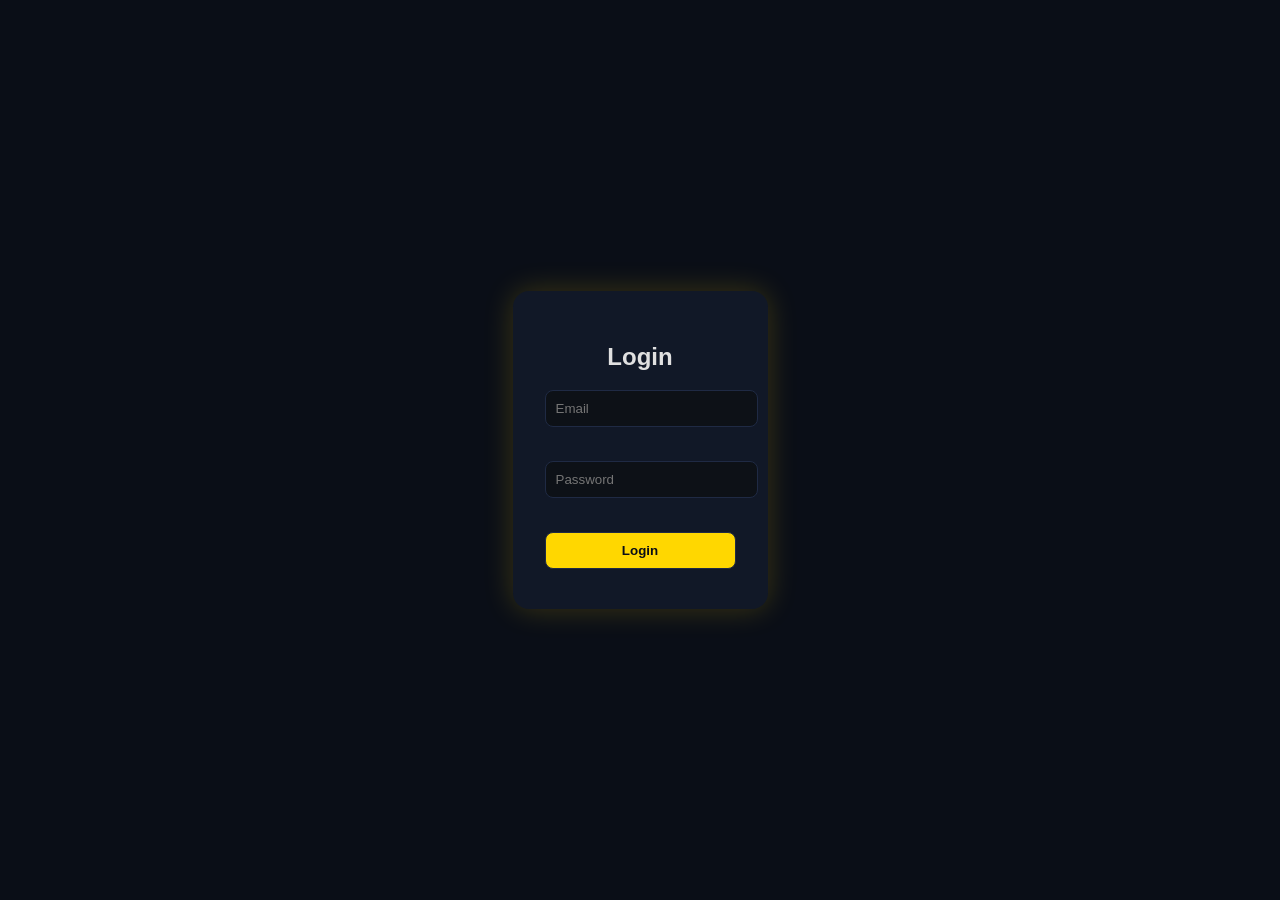
==== templates/login.html @ ce7e9cd6 "Initial FastAPI production app for SPECTRA" ====
<!DOCTYPE html>
<html>
<head><title>Login</title><link rel="stylesheet" href="/static/style.css"></head>
<body>
    <div class="container">
        <h2>Login</h2>
        <form action="/api/login" method="post">
            <input type="email" name="email" placeholder="Email" required><br>
            <input type="password" name="password" placeholder="Password" required><br>
            <button type="submit">Login</button>
        </form>
    </div>
</body>
</html>
---- static/style.css ----
body {
    background: #0a0e17;
    color: #e0e0e0;
    font-family: 'Segoe UI', sans-serif;
    display: flex;
    justify-content: center;
    align-items: center;
    min-height: 100vh;
    margin: 0;
}
.container {
    background: #111827;
    padding: 2rem;
    border-radius: 16px;
    box-shadow: 0 0 30px rgba(255,215,0,0.2);
    text-align: center;
}
h1 { color: #ffd700; }
input, button {
    display: block;
    width: 100%;
    padding: 10px;
    margin: 8px 0;
    border-radius: 8px;
    border: 1px solid #1f2a44;
    background: #0d1117;
    color: white;
}
button {
    background: #ffd700;
    color: #0a0e17;
    font-weight: bold;
    cursor: pointer;
}
a { color: #ffd700; }
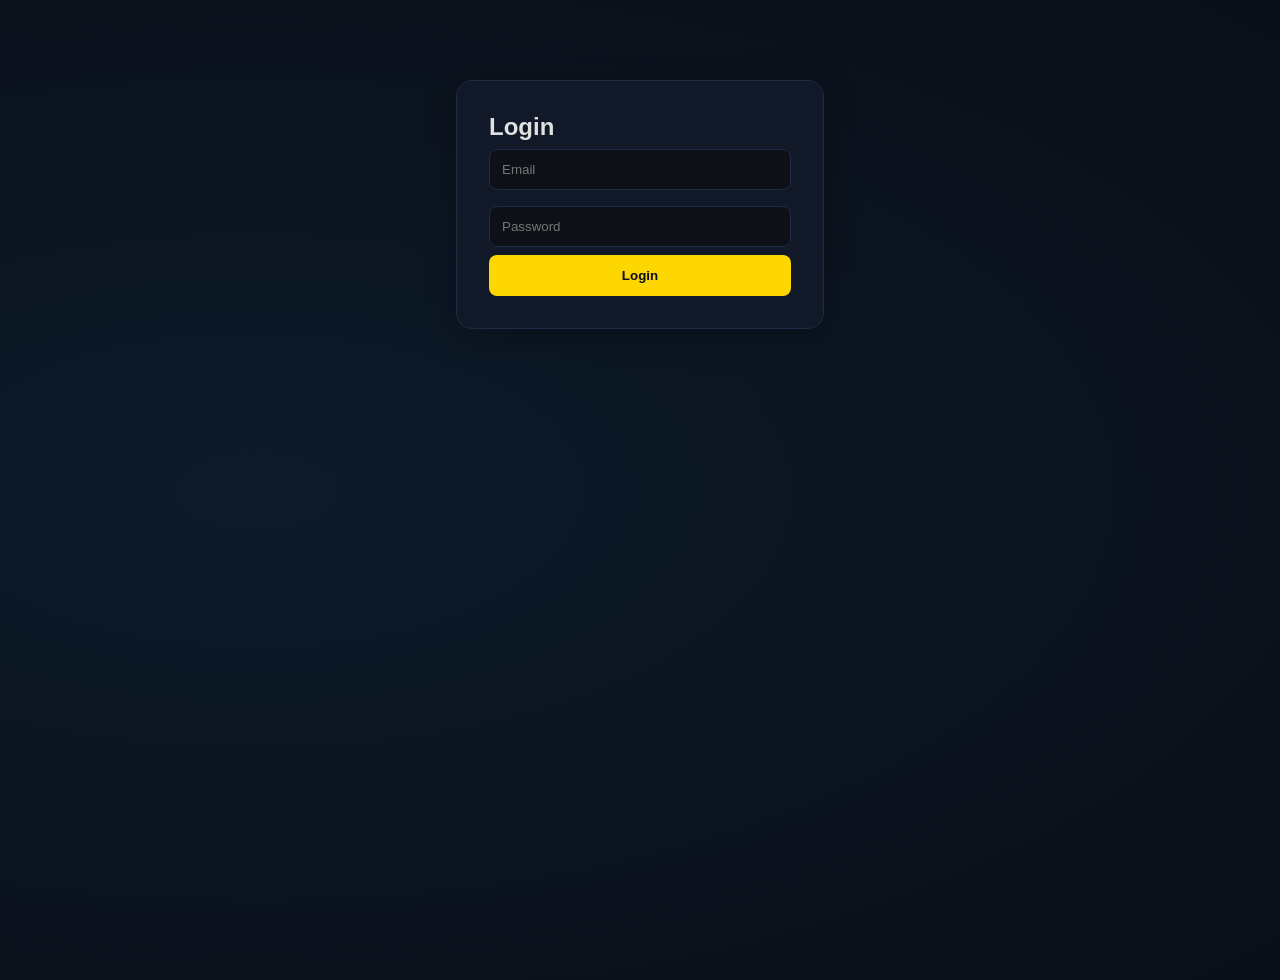
==== commit 7b23b906: "Update login page" ====
--- a/templates/login.html
+++ b/templates/login.html
@@ -1,15 +1,17 @@
 
 <!DOCTYPE html>
 <html>
-<head><title>Login</title><link rel="stylesheet" href="/static/style.css"></head>
+<head><title>Login – SPECTRA</title><link rel="stylesheet" href="/static/style.css"></head>
 <body>
-    <div class="container">
-        <h2>Login</h2>
-        <form action="/api/login" method="post">
-            <input type="email" name="email" placeholder="Email" required><br>
-            <input type="password" name="password" placeholder="Password" required><br>
-            <button type="submit">Login</button>
-        </form>
+    <div class="container" style="max-width:400px; margin-top:5rem;">
+        <div class="card">
+            <h2>Login</h2>
+            <form action="/api/login" method="post">
+                <input type="email" name="email" placeholder="Email" required>
+                <input type="password" name="password" placeholder="Password" required>
+                <button type="submit" class="btn" style="width:100%;">Login</button>
+            </form>
+        </div>
     </div>
 </body>
 </html>
--- a/static/style.css
+++ b/static/style.css
@@ -1,36 +1,138 @@
+
+:root {
+    --bg: #0a0e17;
+    --surface: #111827;
+    --border: #1f2a44;
+    --gold: #ffd700;
+    --copper: #b87333;
+    --cyan: #00e5ff;
+    --text: #e0e0e0;
+    --dim: #8892b0;
+}
+
+* { margin: 0; padding: 0; box-sizing: border-box; }
 
 body {
-    background: #0a0e17;
-    color: #e0e0e0;
+    background: radial-gradient(ellipse at 20% 50%, #0d1b2a, #0a0e17);
+    color: var(--text);
     font-family: 'Segoe UI', sans-serif;
+    min-height: 100vh;
+}
+
+.navbar {
+    background: var(--surface);
+    border-bottom: 1px solid var(--border);
+    padding: 1rem 2rem;
     display: flex;
-    justify-content: center;
+    justify-content: space-between;
     align-items: center;
-    min-height: 100vh;
-    margin: 0;
 }
+
+.navbar .logo {
+    font-size: 1.5rem;
+    font-weight: bold;
+    color: var(--gold);
+    text-decoration: none;
+}
+
+.nav-links a {
+    color: var(--dim);
+    text-decoration: none;
+    margin-left: 1.5rem;
+    font-weight: 500;
+}
+.nav-links a:hover { color: var(--gold); }
+
 .container {
-    background: #111827;
+    max-width: 900px;
+    margin: 2rem auto;
+    padding: 0 1rem;
+}
+
+.card {
+    background: var(--surface);
+    border: 1px solid var(--border);
+    border-radius: 16px;
     padding: 2rem;
-    border-radius: 16px;
-    box-shadow: 0 0 30px rgba(255,215,0,0.2);
+    margin-bottom: 1.5rem;
+    box-shadow: 0 8px 32px rgba(0,0,0,0.3);
+}
+
+.hero {
     text-align: center;
+    padding: 3rem 1rem;
 }
-h1 { color: #ffd700; }
-input, button {
-    display: block;
+.hero h1 {
+    font-size: 3rem;
+    color: var(--gold);
+    margin-bottom: 0.5rem;
+}
+.hero p {
+    color: var(--dim);
+    font-size: 1.2rem;
+}
+
+.btn {
+    display: inline-block;
+    background: var(--gold);
+    color: #0a0e17;
+    padding: 0.8rem 2rem;
+    border-radius: 8px;
+    text-decoration: none;
+    font-weight: bold;
+    cursor: pointer;
+    border: none;
+}
+.btn:hover {
+    background: #ffed4a;
+    box-shadow: 0 0 15px rgba(255,215,0,0.5);
+}
+
+input, select, textarea {
     width: 100%;
-    padding: 10px;
+    padding: 12px;
     margin: 8px 0;
     border-radius: 8px;
-    border: 1px solid #1f2a44;
+    border: 1px solid var(--border);
     background: #0d1117;
     color: white;
 }
-button {
-    background: #ffd700;
-    color: #0a0e17;
-    font-weight: bold;
-    cursor: pointer;
+
+.upload-area {
+    border: 2px dashed var(--border);
+    border-radius: 16px;
+    padding: 2rem;
+    text-align: center;
+    margin: 1rem 0;
 }
-a { color: #ffd700; }
+.upload-area:hover {
+    border-color: var(--gold);
+}
+
+.result {
+    background: var(--surface);
+    border-left: 5px solid var(--gold);
+    padding: 1.5rem;
+    border-radius: 8px;
+    margin: 1rem 0;
+}
+
+.confidence-bar {
+    background: #1f2a44;
+    border-radius: 10px;
+    height: 10px;
+    margin: 0.5rem 0;
+}
+.confidence-fill {
+    background: linear-gradient(90deg, var(--gold), #ff8c00);
+    height: 100%;
+    border-radius: 10px;
+}
+
+.grid-2 { display: grid; grid-template-columns: 1fr 1fr; gap: 1rem; }
+.grid-3 { display: grid; grid-template-columns: repeat(3, 1fr); gap: 1rem; }
+
+@media (max-width: 600px) {
+    .grid-2, .grid-3 { grid-template-columns: 1fr; }
+    .navbar { flex-direction: column; gap: 0.5rem; }
+}
